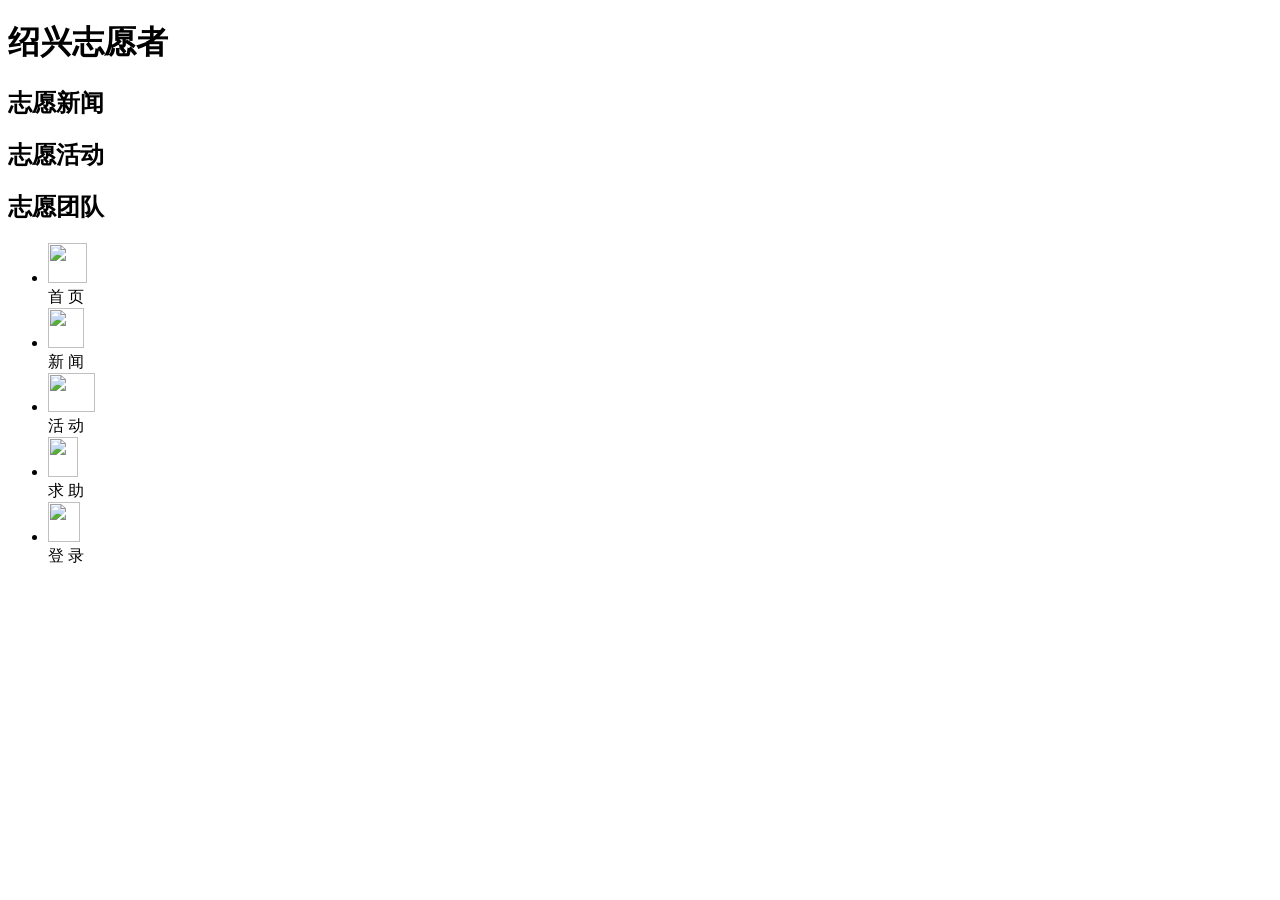
==== www/index.html @ e9a386f5 "首页志愿者团队列表修改" ====
<!doctype html>
<html lang="zh">
<head>
<meta charset="utf-8">
<meta name="format-detection" content="telephone=no">
<meta name="viewport" content="user-scalable=no, initial-scale=1, maximum-scale=1, minimum-scale=1, width=device-width, height=device-height, target-densitydpi=device-dpi">
<link rel="stylesheet" href="common/css/base.css" />
<link rel="stylesheet" href="css/index.css" />
<script src="phonegap.js"></script>
<script src="common/js/zepto.js"></script>
<script src="common/js/base.js"></script>
<script src="js/index.js"></script>
</head>
<body>
	<header id="fixed">
        <div></div><h1>绍兴志愿者</h1><div></div>
    </header>
	<section>
        <article>
            <h2>志愿新闻</h2>
		    <ul id="news_list"></ul>
        </article>
        <article>
            <h2>志愿活动</h2>
		    <ul id="activity_list"></ul>
        </article>
        <article>
            <h2>志愿团队</h2>
            <ul name="group_list">
                
            </ul>
        </article>
	</section>
    <nav>
        <ul>
            <li id="home"><img src="img/home.png" width="39" height="40"><br>首&nbsp;页</li>
            <li id="news"><img src="img/news.png" width="36" height="40"><br>新&nbsp;闻</li>
            <li id="activity"><img src="img/activity.png" width="47" height="39"><br>活&nbsp;动</li>
            <li id="help"><img src="img/help.png" width="30" height="40"><br>求&nbsp;助</li>
            <li id="login"><img src="img/login.png" width="32" height="40"><br>登&nbsp;录</li>
        </ul>
    </nav>
</body>
</html>
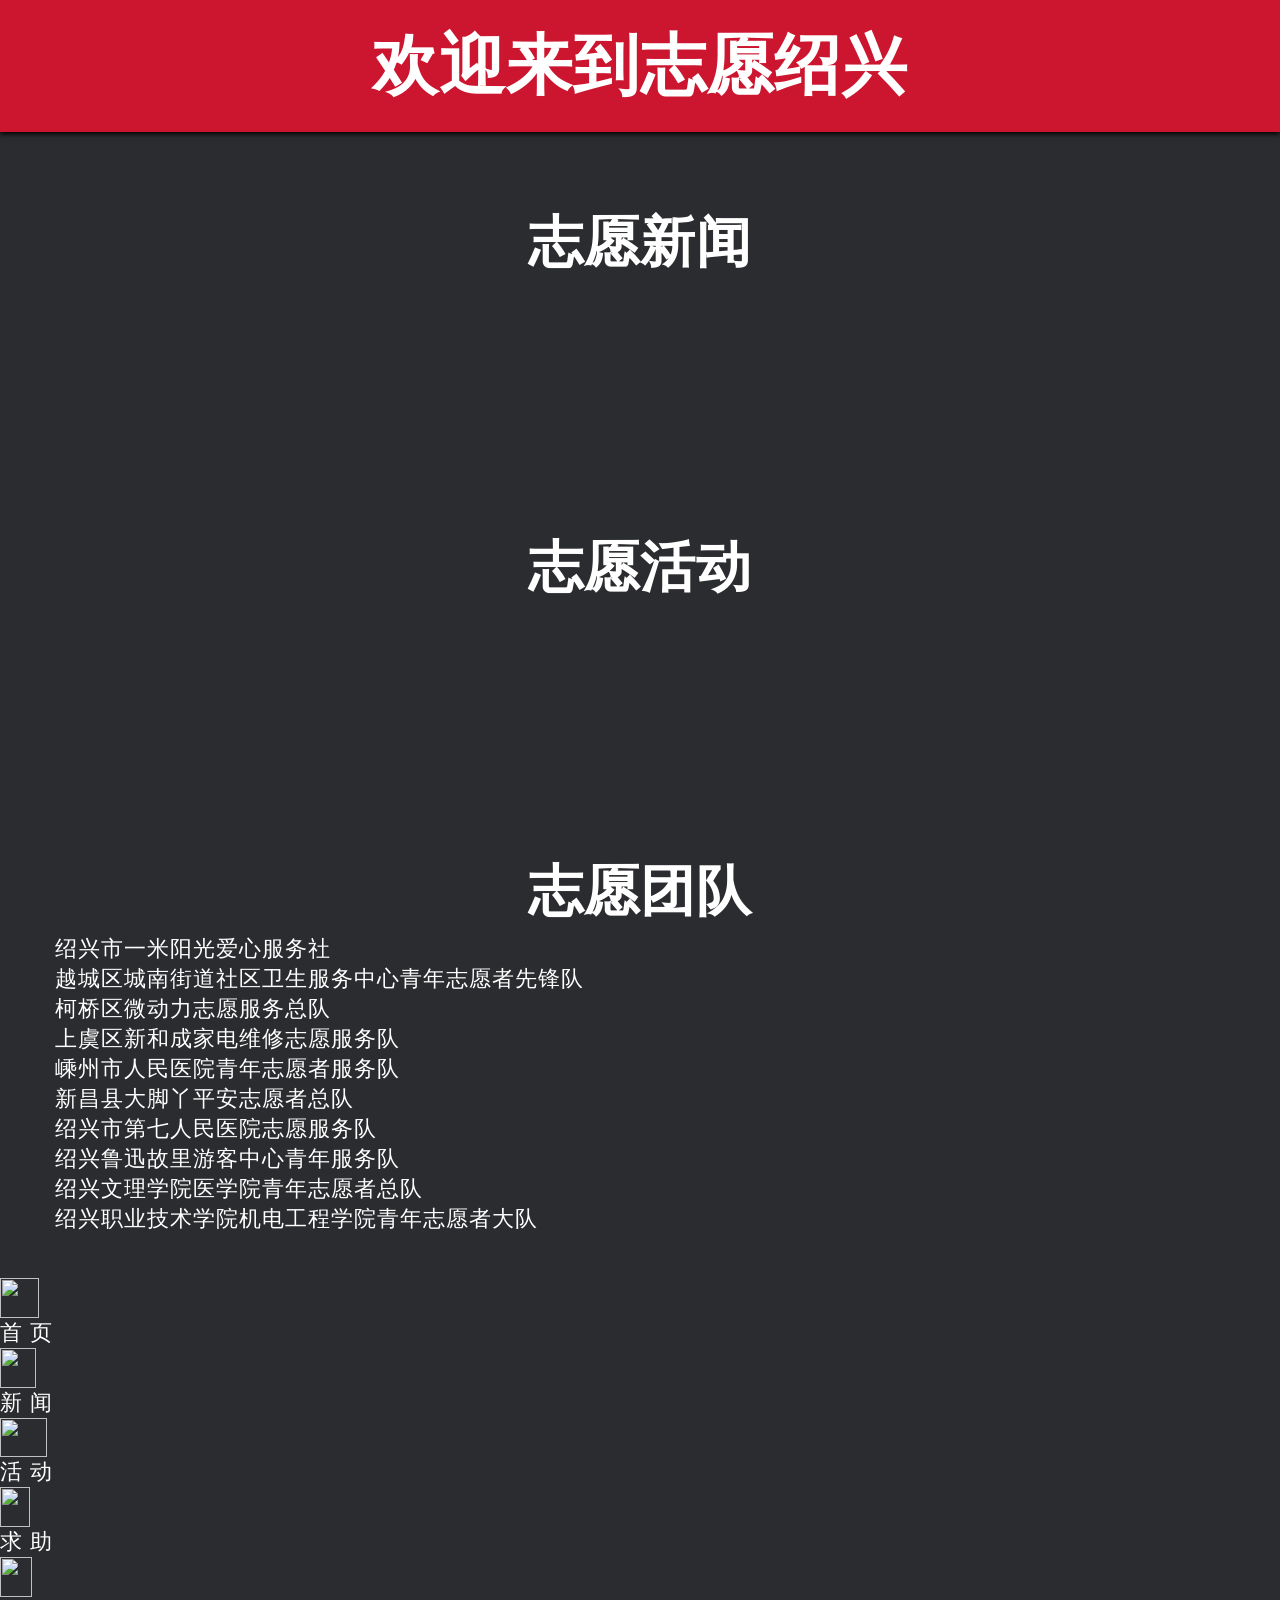
==== commit 291e47f3: "fix" ====
--- a/www/index.html
+++ b/www/index.html
@@ -1,44 +1,53 @@
-<!doctype html>
-<html lang="zh">
-<head>
-<meta charset="utf-8">
-<meta name="format-detection" content="telephone=no">
-<meta name="viewport" content="user-scalable=no, initial-scale=1, maximum-scale=1, minimum-scale=1, width=device-width, height=device-height, target-densitydpi=device-dpi">
-<link rel="stylesheet" href="common/css/base.css" />
-<link rel="stylesheet" href="css/index.css" />
-<script src="phonegap.js"></script>
-<script src="common/js/zepto.js"></script>
-<script src="common/js/base.js"></script>
-<script src="js/index.js"></script>
-</head>
-<body>
-	<header id="fixed">
-        <div></div><h1>绍兴志愿者</h1><div></div>
-    </header>
-	<section>
-        <article>
-            <h2>志愿新闻</h2>
-		    <ul id="news_list"></ul>
-        </article>
-        <article>
-            <h2>志愿活动</h2>
-		    <ul id="activity_list"></ul>
-        </article>
-        <article>
-            <h2>志愿团队</h2>
-            <ul name="group_list">
-                
-            </ul>
-        </article>
-	</section>
-    <nav>
-        <ul>
-            <li id="home"><img src="img/home.png" width="39" height="40"><br>首&nbsp;页</li>
-            <li id="news"><img src="img/news.png" width="36" height="40"><br>新&nbsp;闻</li>
-            <li id="activity"><img src="img/activity.png" width="47" height="39"><br>活&nbsp;动</li>
-            <li id="help"><img src="img/help.png" width="30" height="40"><br>求&nbsp;助</li>
-            <li id="login"><img src="img/login.png" width="32" height="40"><br>登&nbsp;录</li>
-        </ul>
-    </nav>
-</body>
+<!doctype html>
+<html lang="zh">
+<head>
+<meta charset="utf-8">
+<meta name="format-detection" content="telephone=no">
+<meta name="viewport" content="user-scalable=no, initial-scale=1, maximum-scale=1, minimum-scale=1, width=device-width, height=device-height, target-densitydpi=device-dpi">
+<link rel="stylesheet" href="common/css/base.css" />
+<link rel="stylesheet" href="css/index.css" />
+<script src="phonegap.js"></script>
+<script src="common/js/zepto.js"></script>
+<script src="common/js/base.js"></script>
+<script src="js/index.js"></script>
+</head>
+<body>
+	<header id="fixed">
+        <div></div><h1>欢迎来到志愿绍兴</h1><div></div>
+    </header>
+	<section>
+        <article>
+            <h2>志愿新闻</h2>
+		    <ul id="news_list"></ul>
+        </article>
+        <article>
+            <h2>志愿活动</h2>
+		    <ul id="activity_list"></ul>
+        </article>
+        <article>
+            <h2>志愿团队</h2>
+            <ul name="group_list">
+                <li>绍兴市一米阳光爱心服务社</li>
+                <li>越城区城南街道社区卫生服务中心青年志愿者先锋队</li>
+                <li>柯桥区微动力志愿服务总队</li>
+                <li>上虞区新和成家电维修志愿服务队</li>
+                <li>嵊州市人民医院青年志愿者服务队</li>
+                <li>新昌县大脚丫平安志愿者总队</li>
+                <li>绍兴市第七人民医院志愿服务队</li>
+                <li>绍兴鲁迅故里游客中心青年服务队</li>
+                <li>绍兴文理学院医学院青年志愿者总队</li>
+                <li>绍兴职业技术学院机电工程学院青年志愿者大队</li>
+            </ul>
+        </article>
+	</section>
+    <nav>
+        <ul>
+            <li id="home"><img src="img/home.png" width="39" height="40"><br>首&nbsp;页</li>
+            <li id="news"><img src="img/news.png" width="36" height="40"><br>新&nbsp;闻</li>
+            <li id="activity"><img src="img/activity.png" width="47" height="39"><br>活&nbsp;动</li>
+            <li id="help"><img src="img/help.png" width="30" height="40"><br>求&nbsp;助</li>
+            <li id="login"><img src="img/login.png" width="32" height="40"><br>登&nbsp;录</li>
+        </ul>
+    </nav>
+</body>
 </html>
--- a/www/common/css/base.css
+++ b/www/common/css/base.css
@@ -0,0 +1,159 @@
+* {
+	color: #fff;
+	padding: 0;
+	margin: 0;
+	box-sizing: border-box;
+	word-break: break-all;
+	letter-spacing: 1px;
+	font-size: 6px;
+}
+
+html,body {
+	width: 100%;
+	height: 100%;
+	background-color: #2b2c2f;
+}
+
+img {
+	display: inline-block;
+	vertical-align: top;
+	border: 0;
+}
+
+h1,h2 {
+	text-align: center;
+	line-height: 2em;
+	font-size: 3em;
+}
+
+h2 {
+	line-height: 1.5em;
+	font-size: 2.5em;
+}
+
+ul {
+	list-style: none;
+}
+
+textarea,input[type='text'],input[type='password'],select {
+	border: 0;
+	-webkit-border-radius: 0.2em;
+	width: 100%;
+	font-size: 2.2em;
+	background-color: #fff;
+	color: #1e1f21;
+	padding: 0.5em 0.7em;
+	margin: 0.3em 0;
+	resize: none;
+}
+
+label {
+	font-size: 2.4em;
+}
+
+button {
+	border: 0;
+	-webkit-border-radius: 0.2em;
+	font-size: 2.4em;
+	background-color: #505259;
+	color: #fff;
+	padding: 0.5em 1em;
+	-webkit-box-shadow: 0 5px 0 #202123;
+	margin: 0.3em 0;
+}
+
+button img {
+	vertical-align: middle;
+	margin-left: 0.7em;
+}
+
+button.main {
+	background-color: #cc162f;
+	-webkit-box-shadow: 0 5px 0 #450b0b;
+}
+
+header[id='fixed'] {
+	position: fixed;
+	top: 0;
+	background-color: #cc162f;
+	-webkit-box-shadow:0 2px 5px #000;
+	width: 100%;
+}
+
+header[id='fixed'] h1 {
+	display: inline-block;
+	width: 70%;
+}
+
+header[id='fixed'] div {
+	display: inline-block;
+	width: 15%;
+	font-size: 3.2em;
+	font-weight: bold;
+	text-align: center;
+}
+
+header[id='fixed'] div img {
+	vertical-align: middle;
+}
+
+article {
+	float: left;
+	padding: 9em 2.5em 2em 2.5em;
+	width: 100%;
+}
+
+article header {
+	display: inline-block;
+	padding-left: 1.5em;
+	width: 70%;
+}
+
+article header h2 {
+	text-align: left;
+	line-height: 1.2em;
+}
+
+article header button {
+	font-size: 2em;
+}
+
+article header div {
+	color: #ccc;
+	font-size: 2em;
+	line-height: 1.4em;
+	padding-top: 0.7em;
+}
+
+article header div output {
+	color: #ccc;
+	font-size: 1em;
+}
+
+section {
+	float: left;
+	border-top: #232427 solid 0.2em;
+	width: 100%;
+}
+
+.hide {
+	display: none;
+}
+
+@media screen and (min-width: 480px) {
+* {
+	font-size: 11px;
+}
+}
+
+@media screen and (min-width: 640px) {
+* {
+	font-size: 16px;
+}
+}
+
+@media screen and (min-width: 1080px) {
+* {
+	font-size: 22px;
+}
+}
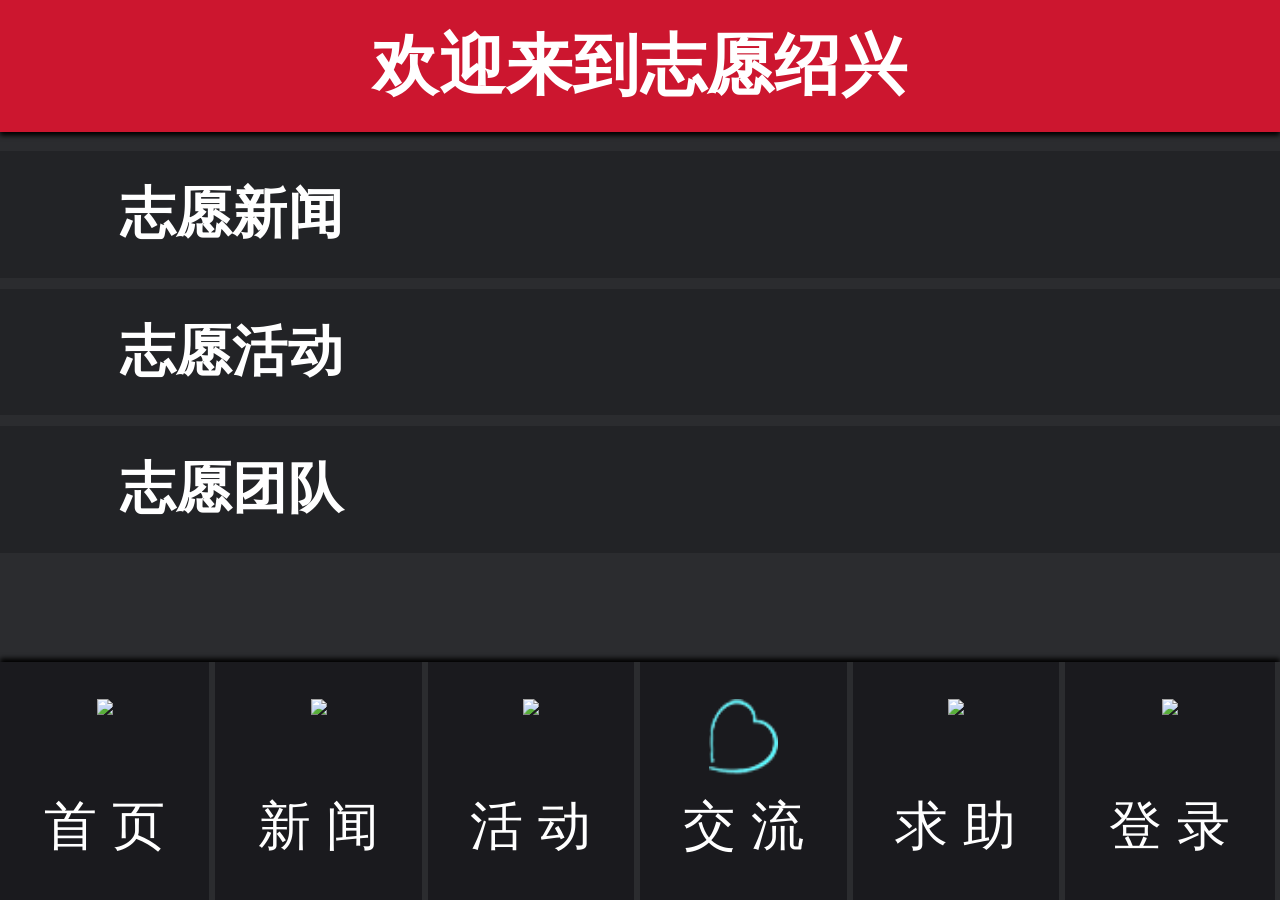
==== commit ddfeebd8: "change" ====
--- a/www/index.html
+++ b/www/index.html
@@ -1,53 +1,44 @@
-<!doctype html>
-<html lang="zh">
-<head>
-<meta charset="utf-8">
-<meta name="format-detection" content="telephone=no">
-<meta name="viewport" content="user-scalable=no, initial-scale=1, maximum-scale=1, minimum-scale=1, width=device-width, height=device-height, target-densitydpi=device-dpi">
-<link rel="stylesheet" href="common/css/base.css" />
-<link rel="stylesheet" href="css/index.css" />
-<script src="phonegap.js"></script>
-<script src="common/js/zepto.js"></script>
-<script src="common/js/base.js"></script>
-<script src="js/index.js"></script>
-</head>
-<body>
-	<header id="fixed">
-        <div></div><h1>欢迎来到志愿绍兴</h1><div></div>
-    </header>
-	<section>
-        <article>
-            <h2>志愿新闻</h2>
-		    <ul id="news_list"></ul>
-        </article>
-        <article>
-            <h2>志愿活动</h2>
-		    <ul id="activity_list"></ul>
-        </article>
-        <article>
-            <h2>志愿团队</h2>
-            <ul name="group_list">
-                <li>绍兴市一米阳光爱心服务社</li>
-                <li>越城区城南街道社区卫生服务中心青年志愿者先锋队</li>
-                <li>柯桥区微动力志愿服务总队</li>
-                <li>上虞区新和成家电维修志愿服务队</li>
-                <li>嵊州市人民医院青年志愿者服务队</li>
-                <li>新昌县大脚丫平安志愿者总队</li>
-                <li>绍兴市第七人民医院志愿服务队</li>
-                <li>绍兴鲁迅故里游客中心青年服务队</li>
-                <li>绍兴文理学院医学院青年志愿者总队</li>
-                <li>绍兴职业技术学院机电工程学院青年志愿者大队</li>
-            </ul>
-        </article>
-	</section>
-    <nav>
-        <ul>
-            <li id="home"><img src="img/home.png" width="39" height="40"><br>首&nbsp;页</li>
-            <li id="news"><img src="img/news.png" width="36" height="40"><br>新&nbsp;闻</li>
-            <li id="activity"><img src="img/activity.png" width="47" height="39"><br>活&nbsp;动</li>
-            <li id="help"><img src="img/help.png" width="30" height="40"><br>求&nbsp;助</li>
-            <li id="login"><img src="img/login.png" width="32" height="40"><br>登&nbsp;录</li>
-        </ul>
-    </nav>
-</body>
+<!doctype html>
+<html lang="zh">
+<head>
+<meta charset="utf-8">
+<meta name="format-detection" content="telephone=no">
+<meta name="viewport" content="user-scalable=no, initial-scale=1, maximum-scale=1, minimum-scale=1, width=device-width, height=device-height, target-densitydpi=device-dpi">
+<link rel="stylesheet" href="common/css/base.css" />
+<link rel="stylesheet" href="css/index.css" />
+<script src="cordova.js"></script>
+<script src="common/js/zepto.js"></script>
+<script src="common/js/base.js"></script>
+<script src="js/index.js"></script>
+</head>
+<body>
+	<header id="fixed">
+        <div></div><h1>欢迎来到志愿绍兴</h1>
+    </header>
+	<section>
+        <article>
+            <h2 id="news_title">志愿新闻</h2>
+		    <ul id="news_list"></ul>
+        </article>
+        <article>
+            <h2 id="activity_title">志愿活动</h2>
+		    <ul id="activity_list"></ul>
+        </article>
+        <article>
+            <h2>志愿团队</h2>
+            <ul name="group_list">
+            </ul>
+        </article>
+	</section>
+    <nav>
+        <ul>
+            <li id="home"><img src="img/home.png"><br>首&nbsp;页</li>
+            <li id="news"><img src="img/news.png"><br>新&nbsp;闻</li>
+            <li id="activity"><img src="img/activity.png"><br>活&nbsp;动</li>
+            <li id="imgnew"><img src="img/imgnew.png"><br>交&nbsp;流</li>
+            <li id="help"><img src="img/help.png"><br>求&nbsp;助</li>
+            <li id="login"><img src="img/login.png"><br>登&nbsp;录</li>
+        </ul>
+    </nav>
+</body>
 </html>
--- a/www/common/css/base.css
+++ b/www/common/css/base.css
@@ -1,159 +1,160 @@
-* {
-	color: #fff;
-	padding: 0;
-	margin: 0;
-	box-sizing: border-box;
-	word-break: break-all;
-	letter-spacing: 1px;
-	font-size: 6px;
-}
-
-html,body {
-	width: 100%;
-	height: 100%;
-	background-color: #2b2c2f;
-}
-
-img {
-	display: inline-block;
-	vertical-align: top;
-	border: 0;
-}
-
-h1,h2 {
-	text-align: center;
-	line-height: 2em;
-	font-size: 3em;
-}
-
-h2 {
-	line-height: 1.5em;
-	font-size: 2.5em;
-}
-
-ul {
-	list-style: none;
-}
-
-textarea,input[type='text'],input[type='password'],select {
-	border: 0;
-	-webkit-border-radius: 0.2em;
-	width: 100%;
-	font-size: 2.2em;
-	background-color: #fff;
-	color: #1e1f21;
-	padding: 0.5em 0.7em;
-	margin: 0.3em 0;
-	resize: none;
-}
-
-label {
-	font-size: 2.4em;
-}
-
-button {
-	border: 0;
-	-webkit-border-radius: 0.2em;
-	font-size: 2.4em;
-	background-color: #505259;
-	color: #fff;
-	padding: 0.5em 1em;
-	-webkit-box-shadow: 0 5px 0 #202123;
-	margin: 0.3em 0;
-}
-
-button img {
-	vertical-align: middle;
-	margin-left: 0.7em;
-}
-
-button.main {
-	background-color: #cc162f;
-	-webkit-box-shadow: 0 5px 0 #450b0b;
-}
-
-header[id='fixed'] {
-	position: fixed;
-	top: 0;
-	background-color: #cc162f;
-	-webkit-box-shadow:0 2px 5px #000;
-	width: 100%;
-}
-
-header[id='fixed'] h1 {
-	display: inline-block;
-	width: 70%;
-}
-
-header[id='fixed'] div {
-	display: inline-block;
-	width: 15%;
-	font-size: 3.2em;
-	font-weight: bold;
-	text-align: center;
-}
-
-header[id='fixed'] div img {
-	vertical-align: middle;
-}
-
-article {
-	float: left;
-	padding: 9em 2.5em 2em 2.5em;
-	width: 100%;
-}
-
-article header {
-	display: inline-block;
-	padding-left: 1.5em;
-	width: 70%;
-}
-
-article header h2 {
-	text-align: left;
-	line-height: 1.2em;
-}
-
-article header button {
-	font-size: 2em;
-}
-
-article header div {
-	color: #ccc;
-	font-size: 2em;
-	line-height: 1.4em;
-	padding-top: 0.7em;
-}
-
-article header div output {
-	color: #ccc;
-	font-size: 1em;
-}
-
-section {
-	float: left;
-	border-top: #232427 solid 0.2em;
-	width: 100%;
-}
-
-.hide {
-	display: none;
-}
-
-@media screen and (min-width: 480px) {
-* {
-	font-size: 11px;
-}
-}
-
-@media screen and (min-width: 640px) {
-* {
-	font-size: 16px;
-}
-}
-
-@media screen and (min-width: 1080px) {
-* {
-	font-size: 22px;
-}
+* {
+	color: #fff;
+	padding: 0;
+	margin: 0;
+	box-sizing: border-box;
+	word-break: break-all;
+	letter-spacing: 1px;
+	font-size: 6px;
+}
+
+html,body {
+	width: 100%;
+	height: 100%;
+	background-color: #2b2c2f;
+}
+
+img {
+	display: inline-block;
+	vertical-align: top;
+	border: 0;
+}
+
+h1,h2 {
+	text-align: center;
+	line-height: 2em;
+	font-size: 3em;
+}
+
+h2 {
+	line-height: 1.5em;
+	font-size: 2.5em;
+}
+
+ul {
+	list-style: none;
+}
+
+textarea,input[type='text'],input[type='password'],select,input[type='date'],input[type='number'] {
+	border: 0;
+	-webkit-border-radius: 0.2em;
+	width: 100%;
+	font-size: 2.2em;
+	background-color: #fff;
+	color: #1e1f21;
+	padding: 0.5em 0.7em;
+	margin: 0.3em 0;
+	resize: none;
+}
+
+label {
+	font-size: 2.4em;
+}
+
+button {
+	border: 0;
+	-webkit-border-radius: 0.2em;
+	font-size: 2.4em;
+	background-color: #505259;
+	color: #fff;
+	padding: 0.5em 1em;
+	-webkit-box-shadow: 0 0.2em 0 #202123;
+	margin: 0.3em 0;
+}
+
+button img {
+	vertical-align: middle;
+	margin-left: 0.7em;
+	height: 2.1em;
+}
+
+button.main {
+	background-color: #cc162f;
+	-webkit-box-shadow: 0 0.2em 0 #450b0b;
+}
+
+header[id='fixed'] {
+	position: fixed;
+	top: 0;
+	background-color: #cc162f;
+	-webkit-box-shadow: 0 0.2em 5px #000;
+	width: 100%;
+}
+
+header[id='fixed'] h1 {
+	display: inline-block;
+	width: 70%;
+}
+
+header[id='fixed'] div {
+	display: inline-block;
+	width: 15%;
+	font-size: 3.2em;
+	font-weight: bold;
+	text-align: center;
+}
+
+header[id='fixed'] div img {
+	vertical-align: middle;
+}
+
+article {
+	float: left;
+	padding: 9em 2.5em 2em 2.5em;
+	width: 100%;
+}
+
+article header {
+	display: inline-block;
+	padding-left: 1.5em;
+	width: 70%;
+}
+
+article header h2 {
+	text-align: left;
+	line-height: 1.2em;
+}
+
+article header button {
+	font-size: 2em;
+}
+
+article header div {
+	color: #ccc;
+	font-size: 2em;
+	line-height: 1.4em;
+	padding-top: 0.7em;
+}
+
+article header div output {
+	color: #ccc;
+	font-size: 1em;
+}
+
+section {
+	float: left;
+	border-top: #232427 solid 0.2em;
+	width: 100%;
+}
+
+.hide {
+	display: none;
+}
+
+@media screen and (min-width: 480px) {
+* {
+	font-size: 11px;
+}
+}
+
+@media screen and (min-width: 640px) {
+* {
+	font-size: 16px;
+}
+}
+
+@media screen and (min-width: 1080px) {
+* {
+	font-size: 22px;
+}
 }
--- a/www/css/index.css
+++ b/www/css/index.css
@@ -0,0 +1,87 @@
+section {
+    padding: 6.7em 0 11em 0;
+}
+
+section article {
+    margin-bottom: 0.5em;
+    padding: 1em 1.2em;
+    background-color: #222326;
+}
+
+section article h2 {
+    padding-left: 1.7em;
+    text-align: left;
+	width: 100%;
+	background: url(../img/ht.png) no-repeat;
+	background-position: 0 0.3em;
+	background-size: 1.2em;
+}
+
+section article ul li {
+	padding: 0.7em 1em;
+}
+
+section article ul li span,section article ul li nobr {
+    display: inline-block;
+    font-size: 2em;
+    height: 1em;
+    line-height: 1em;
+	text-overflow: ellipsis;
+	overflow: hidden;
+}
+
+section article ul[id] li nobr {
+    width: 68%;
+}
+
+section article ul[id] li span {
+    width: 32%;
+    font-size: 1.8em;
+    text-align: right;
+    color: #ccc;
+}
+
+section article ul[name] li {
+	padding: 0;
+	margin: 0.5em 1.5em;
+	float: left;
+	width: 36%;
+	height: 2.3em;
+	overflow: hidden;
+	font-size: 2em;
+	text-align: center;
+	background: url(../img/hht.png) no-repeat;
+	background-position: center center;
+	background-size: 4em;
+}
+
+nav {
+	position: fixed;
+	bottom: 0;
+	width: 100%;
+	-webkit-box-shadow: 0 -0.2em 5px #000;
+}
+
+nav ul li {
+	float: left;
+	background-color: #1a1a1e;
+	width: 16.6%;
+	font-size: 2.4em;
+	text-align: center;
+	padding: 0.7em 0;
+    border-left: #2b2c2f solid 0.06em;
+    border-right: #2b2c2f solid 0.06em;
+}
+
+nav ul li:first-child {
+	border-left: 0;
+}
+
+nav ul li:last-child {
+	border-right: 0;
+}
+
+nav ul li img {
+    height: 3.5em;
+    margin-bottom: 0.7em;
+}
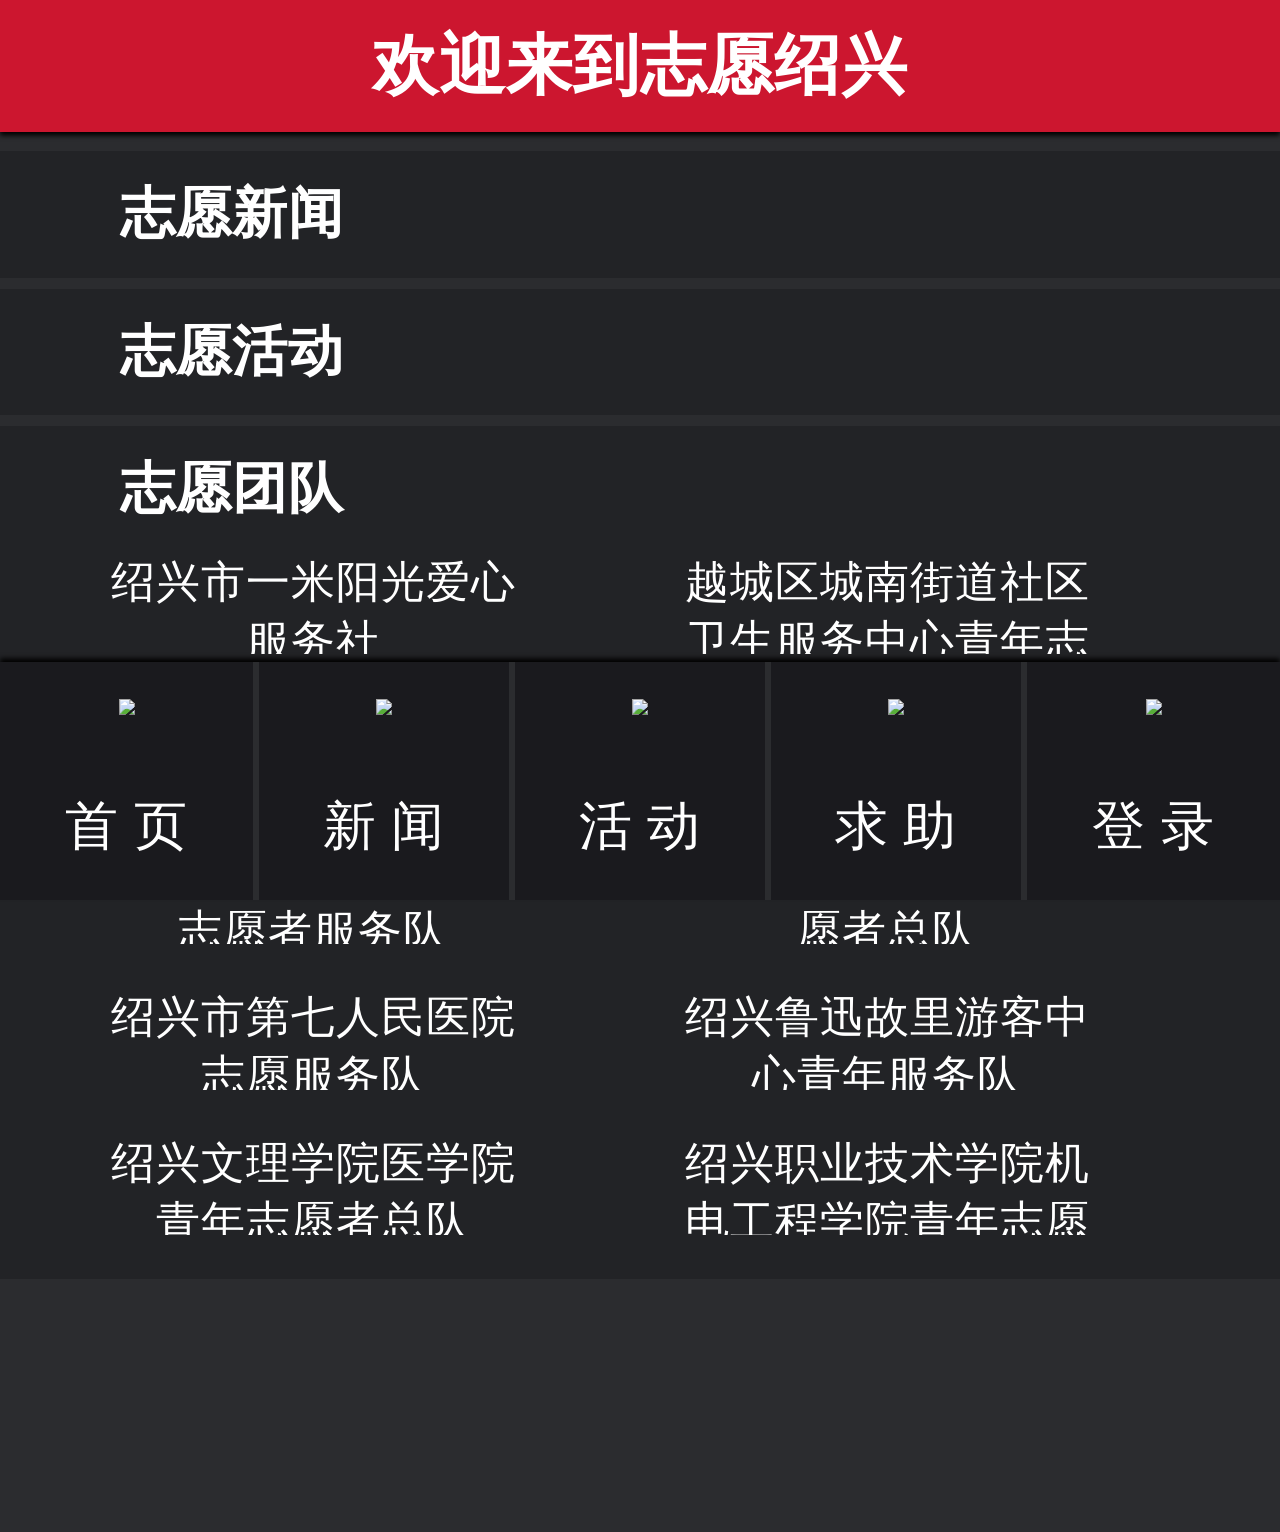
==== commit 62e56f43: "毕业答辩用" ====
--- a/www/index.html
+++ b/www/index.html
@@ -1,44 +1,53 @@
-<!doctype html>
-<html lang="zh">
-<head>
-<meta charset="utf-8">
-<meta name="format-detection" content="telephone=no">
-<meta name="viewport" content="user-scalable=no, initial-scale=1, maximum-scale=1, minimum-scale=1, width=device-width, height=device-height, target-densitydpi=device-dpi">
-<link rel="stylesheet" href="common/css/base.css" />
-<link rel="stylesheet" href="css/index.css" />
-<script src="cordova.js"></script>
-<script src="common/js/zepto.js"></script>
-<script src="common/js/base.js"></script>
-<script src="js/index.js"></script>
-</head>
-<body>
-	<header id="fixed">
-        <div></div><h1>欢迎来到志愿绍兴</h1>
-    </header>
-	<section>
-        <article>
-            <h2 id="news_title">志愿新闻</h2>
-		    <ul id="news_list"></ul>
-        </article>
-        <article>
-            <h2 id="activity_title">志愿活动</h2>
-		    <ul id="activity_list"></ul>
-        </article>
-        <article>
-            <h2>志愿团队</h2>
-            <ul name="group_list">
-            </ul>
-        </article>
-	</section>
-    <nav>
-        <ul>
-            <li id="home"><img src="img/home.png"><br>首&nbsp;页</li>
-            <li id="news"><img src="img/news.png"><br>新&nbsp;闻</li>
-            <li id="activity"><img src="img/activity.png"><br>活&nbsp;动</li>
-            <li id="imgnew"><img src="img/imgnew.png"><br>交&nbsp;流</li>
-            <li id="help"><img src="img/help.png"><br>求&nbsp;助</li>
-            <li id="login"><img src="img/login.png"><br>登&nbsp;录</li>
-        </ul>
-    </nav>
-</body>
+<!doctype html>
+<html lang="zh">
+<head>
+<meta charset="utf-8">
+<meta name="format-detection" content="telephone=no">
+<meta name="viewport" content="user-scalable=no, initial-scale=1, maximum-scale=1, minimum-scale=1, width=device-width, height=device-height, target-densitydpi=device-dpi">
+<link rel="stylesheet" href="common/css/base.css" />
+<link rel="stylesheet" href="css/index.css" />
+<script src="cordova.js"></script>
+<script src="common/js/zepto.js"></script>
+<script src="common/js/base.js"></script>
+<script src="js/index.js"></script>
+</head>
+<body>
+	<header id="fixed">
+        <div></div><h1>欢迎来到志愿绍兴</h1><div></div>
+    </header>
+	<section>
+        <article>
+            <h2 id="news_title">志愿新闻</h2>
+		    <ul id="news_list"></ul>
+        </article>
+        <article>
+            <h2 id="activity_title">志愿活动</h2>
+		    <ul id="activity_list"></ul>
+        </article>
+        <article>
+            <h2>志愿团队</h2>
+            <ul name="group_list">
+                <li>绍兴市一米阳光爱心服务社</li>
+                <li>越城区城南街道社区卫生服务中心青年志愿者先锋队</li>
+                <li>柯桥区微动力志愿服务总队</li>
+                <li>上虞区新和成家电维修志愿服务队</li>
+                <li>嵊州市人民医院青年志愿者服务队</li>
+                <li>新昌县大脚丫平安志愿者总队</li>
+                <li>绍兴市第七人民医院志愿服务队</li>
+                <li>绍兴鲁迅故里游客中心青年服务队</li>
+                <li>绍兴文理学院医学院青年志愿者总队</li>
+                <li>绍兴职业技术学院机电工程学院青年志愿者大队</li>
+            </ul>
+        </article>
+	</section>
+    <nav>
+        <ul>
+            <li id="home"><img src="img/home.png"><br>首&nbsp;页</li>
+            <li id="news"><img src="img/news.png"><br>新&nbsp;闻</li>
+            <li id="activity"><img src="img/activity.png"><br>活&nbsp;动</li>
+            <li id="help"><img src="img/help.png"><br>求&nbsp;助</li>
+            <li id="login"><img src="img/login.png"><br>登&nbsp;录</li>
+        </ul>
+    </nav>
+</body>
 </html>
--- a/www/common/css/base.css
+++ b/www/common/css/base.css
@@ -1,160 +1,160 @@
-* {
-	color: #fff;
-	padding: 0;
-	margin: 0;
-	box-sizing: border-box;
-	word-break: break-all;
-	letter-spacing: 1px;
-	font-size: 6px;
-}
-
-html,body {
-	width: 100%;
-	height: 100%;
-	background-color: #2b2c2f;
-}
-
-img {
-	display: inline-block;
-	vertical-align: top;
-	border: 0;
-}
-
-h1,h2 {
-	text-align: center;
-	line-height: 2em;
-	font-size: 3em;
-}
-
-h2 {
-	line-height: 1.5em;
-	font-size: 2.5em;
-}
-
-ul {
-	list-style: none;
-}
-
-textarea,input[type='text'],input[type='password'],select,input[type='date'],input[type='number'] {
-	border: 0;
-	-webkit-border-radius: 0.2em;
-	width: 100%;
-	font-size: 2.2em;
-	background-color: #fff;
-	color: #1e1f21;
-	padding: 0.5em 0.7em;
-	margin: 0.3em 0;
-	resize: none;
-}
-
-label {
-	font-size: 2.4em;
-}
-
-button {
-	border: 0;
-	-webkit-border-radius: 0.2em;
-	font-size: 2.4em;
-	background-color: #505259;
-	color: #fff;
-	padding: 0.5em 1em;
-	-webkit-box-shadow: 0 0.2em 0 #202123;
-	margin: 0.3em 0;
-}
-
-button img {
-	vertical-align: middle;
-	margin-left: 0.7em;
-	height: 2.1em;
-}
-
-button.main {
-	background-color: #cc162f;
-	-webkit-box-shadow: 0 0.2em 0 #450b0b;
-}
-
-header[id='fixed'] {
-	position: fixed;
-	top: 0;
-	background-color: #cc162f;
-	-webkit-box-shadow: 0 0.2em 5px #000;
-	width: 100%;
-}
-
-header[id='fixed'] h1 {
-	display: inline-block;
-	width: 70%;
-}
-
-header[id='fixed'] div {
-	display: inline-block;
-	width: 15%;
-	font-size: 3.2em;
-	font-weight: bold;
-	text-align: center;
-}
-
-header[id='fixed'] div img {
-	vertical-align: middle;
-}
-
-article {
-	float: left;
-	padding: 9em 2.5em 2em 2.5em;
-	width: 100%;
-}
-
-article header {
-	display: inline-block;
-	padding-left: 1.5em;
-	width: 70%;
-}
-
-article header h2 {
-	text-align: left;
-	line-height: 1.2em;
-}
-
-article header button {
-	font-size: 2em;
-}
-
-article header div {
-	color: #ccc;
-	font-size: 2em;
-	line-height: 1.4em;
-	padding-top: 0.7em;
-}
-
-article header div output {
-	color: #ccc;
-	font-size: 1em;
-}
-
-section {
-	float: left;
-	border-top: #232427 solid 0.2em;
-	width: 100%;
-}
-
-.hide {
-	display: none;
-}
-
-@media screen and (min-width: 480px) {
-* {
-	font-size: 11px;
-}
-}
-
-@media screen and (min-width: 640px) {
-* {
-	font-size: 16px;
-}
-}
-
-@media screen and (min-width: 1080px) {
-* {
-	font-size: 22px;
-}
+* {
+	color: #fff;
+	padding: 0;
+	margin: 0;
+	box-sizing: border-box;
+	word-break: break-all;
+	letter-spacing: 1px;
+	font-size: 6px;
+}
+
+html,body {
+	width: 100%;
+	height: 100%;
+	background-color: #2b2c2f;
+}
+
+img {
+	display: inline-block;
+	vertical-align: top;
+	border: 0;
+}
+
+h1,h2 {
+	text-align: center;
+	line-height: 2em;
+	font-size: 3em;
+}
+
+h2 {
+	line-height: 1.5em;
+	font-size: 2.5em;
+}
+
+ul {
+	list-style: none;
+}
+
+textarea,input[type='text'],input[type='password'],select {
+	border: 0;
+	-webkit-border-radius: 0.2em;
+	width: 100%;
+	font-size: 2.2em;
+	background-color: #fff;
+	color: #1e1f21;
+	padding: 0.5em 0.7em;
+	margin: 0.3em 0;
+	resize: none;
+}
+
+label {
+	font-size: 2.4em;
+}
+
+button {
+	border: 0;
+	-webkit-border-radius: 0.2em;
+	font-size: 2.4em;
+	background-color: #505259;
+	color: #fff;
+	padding: 0.5em 1em;
+	-webkit-box-shadow: 0 0.2em 0 #202123;
+	margin: 0.3em 0;
+}
+
+button img {
+	vertical-align: middle;
+	margin-left: 0.7em;
+	height: 2.1em;
+}
+
+button.main {
+	background-color: #cc162f;
+	-webkit-box-shadow: 0 0.2em 0 #450b0b;
+}
+
+header[id='fixed'] {
+	position: fixed;
+	top: 0;
+	background-color: #cc162f;
+	-webkit-box-shadow: 0 0.2em 5px #000;
+	width: 100%;
+}
+
+header[id='fixed'] h1 {
+	display: inline-block;
+	width: 70%;
+}
+
+header[id='fixed'] div {
+	display: inline-block;
+	width: 15%;
+	font-size: 3.2em;
+	font-weight: bold;
+	text-align: center;
+}
+
+header[id='fixed'] div img {
+	vertical-align: middle;
+}
+
+article {
+	float: left;
+	padding: 9em 2.5em 2em 2.5em;
+	width: 100%;
+}
+
+article header {
+	display: inline-block;
+	padding-left: 1.5em;
+	width: 70%;
+}
+
+article header h2 {
+	text-align: left;
+	line-height: 1.2em;
+}
+
+article header button {
+	font-size: 2em;
+}
+
+article header div {
+	color: #ccc;
+	font-size: 2em;
+	line-height: 1.4em;
+	padding-top: 0.7em;
+}
+
+article header div output {
+	color: #ccc;
+	font-size: 1em;
+}
+
+section {
+	float: left;
+	border-top: #232427 solid 0.2em;
+	width: 100%;
+}
+
+.hide {
+	display: none;
+}
+
+@media screen and (min-width: 480px) {
+* {
+	font-size: 11px;
+}
+}
+
+@media screen and (min-width: 640px) {
+* {
+	font-size: 16px;
+}
+}
+
+@media screen and (min-width: 1080px) {
+* {
+	font-size: 22px;
+}
 }
--- a/www/css/index.css
+++ b/www/css/index.css
@@ -1,87 +1,87 @@
-section {
-    padding: 6.7em 0 11em 0;
-}
-
-section article {
-    margin-bottom: 0.5em;
-    padding: 1em 1.2em;
-    background-color: #222326;
-}
-
-section article h2 {
-    padding-left: 1.7em;
-    text-align: left;
-	width: 100%;
-	background: url(../img/ht.png) no-repeat;
-	background-position: 0 0.3em;
-	background-size: 1.2em;
-}
-
-section article ul li {
-	padding: 0.7em 1em;
-}
-
-section article ul li span,section article ul li nobr {
-    display: inline-block;
-    font-size: 2em;
-    height: 1em;
-    line-height: 1em;
-	text-overflow: ellipsis;
-	overflow: hidden;
-}
-
-section article ul[id] li nobr {
-    width: 68%;
-}
-
-section article ul[id] li span {
-    width: 32%;
-    font-size: 1.8em;
-    text-align: right;
-    color: #ccc;
-}
-
-section article ul[name] li {
-	padding: 0;
-	margin: 0.5em 1.5em;
-	float: left;
-	width: 36%;
-	height: 2.3em;
-	overflow: hidden;
-	font-size: 2em;
-	text-align: center;
-	background: url(../img/hht.png) no-repeat;
-	background-position: center center;
-	background-size: 4em;
-}
-
-nav {
-	position: fixed;
-	bottom: 0;
-	width: 100%;
-	-webkit-box-shadow: 0 -0.2em 5px #000;
-}
-
-nav ul li {
-	float: left;
-	background-color: #1a1a1e;
-	width: 16.6%;
-	font-size: 2.4em;
-	text-align: center;
-	padding: 0.7em 0;
-    border-left: #2b2c2f solid 0.06em;
-    border-right: #2b2c2f solid 0.06em;
-}
-
-nav ul li:first-child {
-	border-left: 0;
-}
-
-nav ul li:last-child {
-	border-right: 0;
-}
-
-nav ul li img {
-    height: 3.5em;
-    margin-bottom: 0.7em;
+section {
+    padding: 6.7em 0 11em 0;
+}
+
+section article {
+    margin-bottom: 0.5em;
+    padding: 1em 1.2em;
+    background-color: #222326;
+}
+
+section article h2 {
+    padding-left: 1.7em;
+    text-align: left;
+	width: 100%;
+	background: url(../img/ht.png) no-repeat;
+	background-position: 0 0.3em;
+	background-size: 1.2em;
+}
+
+section article ul li {
+	padding: 0.7em 1em;
+}
+
+section article ul li span,section article ul li nobr {
+    display: inline-block;
+    font-size: 2em;
+    height: 1em;
+    line-height: 1em;
+	text-overflow: ellipsis;
+	overflow: hidden;
+}
+
+section article ul[id] li nobr {
+    width: 68%;
+}
+
+section article ul[id] li span {
+    width: 32%;
+    font-size: 1.8em;
+    text-align: right;
+    color: #ccc;
+}
+
+section article ul[name] li {
+	padding: 0;
+	margin: 0.5em 1.5em;
+	float: left;
+	width: 36%;
+	height: 2.3em;
+	overflow: hidden;
+	font-size: 2em;
+	text-align: center;
+	background: url(../img/hht.png) no-repeat;
+	background-position: center center;
+	background-size: 4em;
+}
+
+nav {
+	position: fixed;
+	bottom: 0;
+	width: 100%;
+	-webkit-box-shadow: 0 -0.2em 5px #000;
+}
+
+nav ul li {
+	float: left;
+	background-color: #1a1a1e;
+	width: 20%;
+	font-size: 2.4em;
+	text-align: center;
+	padding: 0.7em 0;
+    border-left: #2b2c2f solid 0.06em;
+    border-right: #2b2c2f solid 0.06em;
+}
+
+nav ul li:first-child {
+	border-left: 0;
+}
+
+nav ul li:last-child {
+	border-right: 0;
+}
+
+nav ul li img {
+    height: 3.5em;
+    margin-bottom: 0.7em;
 }
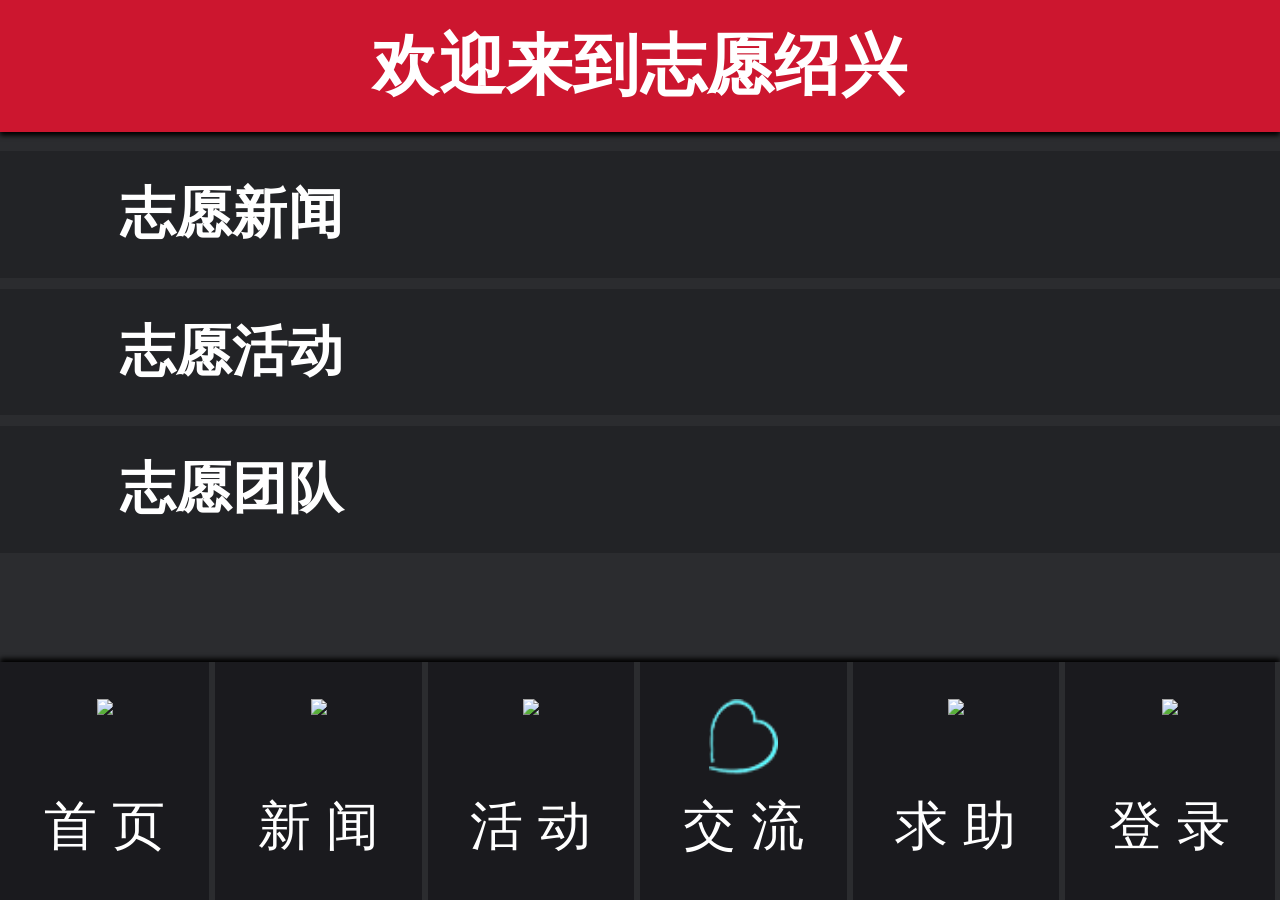
==== commit 0b3cf139: "毕业答辩用" ====
--- a/www/index.html
+++ b/www/index.html
@@ -1,53 +1,44 @@
-<!doctype html>
-<html lang="zh">
-<head>
-<meta charset="utf-8">
-<meta name="format-detection" content="telephone=no">
-<meta name="viewport" content="user-scalable=no, initial-scale=1, maximum-scale=1, minimum-scale=1, width=device-width, height=device-height, target-densitydpi=device-dpi">
-<link rel="stylesheet" href="common/css/base.css" />
-<link rel="stylesheet" href="css/index.css" />
-<script src="cordova.js"></script>
-<script src="common/js/zepto.js"></script>
-<script src="common/js/base.js"></script>
-<script src="js/index.js"></script>
-</head>
-<body>
-	<header id="fixed">
-        <div></div><h1>欢迎来到志愿绍兴</h1><div></div>
-    </header>
-	<section>
-        <article>
-            <h2 id="news_title">志愿新闻</h2>
-		    <ul id="news_list"></ul>
-        </article>
-        <article>
-            <h2 id="activity_title">志愿活动</h2>
-		    <ul id="activity_list"></ul>
-        </article>
-        <article>
-            <h2>志愿团队</h2>
-            <ul name="group_list">
-                <li>绍兴市一米阳光爱心服务社</li>
-                <li>越城区城南街道社区卫生服务中心青年志愿者先锋队</li>
-                <li>柯桥区微动力志愿服务总队</li>
-                <li>上虞区新和成家电维修志愿服务队</li>
-                <li>嵊州市人民医院青年志愿者服务队</li>
-                <li>新昌县大脚丫平安志愿者总队</li>
-                <li>绍兴市第七人民医院志愿服务队</li>
-                <li>绍兴鲁迅故里游客中心青年服务队</li>
-                <li>绍兴文理学院医学院青年志愿者总队</li>
-                <li>绍兴职业技术学院机电工程学院青年志愿者大队</li>
-            </ul>
-        </article>
-	</section>
-    <nav>
-        <ul>
-            <li id="home"><img src="img/home.png"><br>首&nbsp;页</li>
-            <li id="news"><img src="img/news.png"><br>新&nbsp;闻</li>
-            <li id="activity"><img src="img/activity.png"><br>活&nbsp;动</li>
-            <li id="help"><img src="img/help.png"><br>求&nbsp;助</li>
-            <li id="login"><img src="img/login.png"><br>登&nbsp;录</li>
-        </ul>
-    </nav>
-</body>
+<!doctype html>
+<html lang="zh">
+<head>
+<meta charset="utf-8">
+<meta name="format-detection" content="telephone=no">
+<meta name="viewport" content="user-scalable=no, initial-scale=1, maximum-scale=1, minimum-scale=1, width=device-width, height=device-height, target-densitydpi=device-dpi">
+<link rel="stylesheet" href="common/css/base.css" />
+<link rel="stylesheet" href="css/index.css" />
+<script src="cordova.js"></script>
+<script src="common/js/zepto.js"></script>
+<script src="common/js/base.js"></script>
+<script src="js/index.js"></script>
+</head>
+<body>
+	<header id="fixed">
+        <div></div><h1>欢迎来到志愿绍兴</h1>
+    </header>
+	<section>
+        <article>
+            <h2 id="news_title">志愿新闻</h2>
+		    <ul id="news_list"></ul>
+        </article>
+        <article>
+            <h2 id="activity_title">志愿活动</h2>
+		    <ul id="activity_list"></ul>
+        </article>
+        <article>
+            <h2>志愿团队</h2>
+            <ul name="group_list">
+            </ul>
+        </article>
+	</section>
+    <nav>
+        <ul>
+            <li id="home"><img src="img/home.png"><br>首&nbsp;页</li>
+            <li id="news"><img src="img/news.png"><br>新&nbsp;闻</li>
+            <li id="activity"><img src="img/activity.png"><br>活&nbsp;动</li>
+            <li id="imgnew"><img src="img/imgnew.png"><br>交&nbsp;流</li>
+            <li id="help"><img src="img/help.png"><br>求&nbsp;助</li>
+            <li id="login"><img src="img/login.png"><br>登&nbsp;录</li>
+        </ul>
+    </nav>
+</body>
 </html>
--- a/www/common/css/base.css
+++ b/www/common/css/base.css
@@ -1,160 +1,160 @@
-* {
-	color: #fff;
-	padding: 0;
-	margin: 0;
-	box-sizing: border-box;
-	word-break: break-all;
-	letter-spacing: 1px;
-	font-size: 6px;
-}
-
-html,body {
-	width: 100%;
-	height: 100%;
-	background-color: #2b2c2f;
-}
-
-img {
-	display: inline-block;
-	vertical-align: top;
-	border: 0;
-}
-
-h1,h2 {
-	text-align: center;
-	line-height: 2em;
-	font-size: 3em;
-}
-
-h2 {
-	line-height: 1.5em;
-	font-size: 2.5em;
-}
-
-ul {
-	list-style: none;
-}
-
-textarea,input[type='text'],input[type='password'],select {
-	border: 0;
-	-webkit-border-radius: 0.2em;
-	width: 100%;
-	font-size: 2.2em;
-	background-color: #fff;
-	color: #1e1f21;
-	padding: 0.5em 0.7em;
-	margin: 0.3em 0;
-	resize: none;
-}
-
-label {
-	font-size: 2.4em;
-}
-
-button {
-	border: 0;
-	-webkit-border-radius: 0.2em;
-	font-size: 2.4em;
-	background-color: #505259;
-	color: #fff;
-	padding: 0.5em 1em;
-	-webkit-box-shadow: 0 0.2em 0 #202123;
-	margin: 0.3em 0;
-}
-
-button img {
-	vertical-align: middle;
-	margin-left: 0.7em;
-	height: 2.1em;
-}
-
-button.main {
-	background-color: #cc162f;
-	-webkit-box-shadow: 0 0.2em 0 #450b0b;
-}
-
-header[id='fixed'] {
-	position: fixed;
-	top: 0;
-	background-color: #cc162f;
-	-webkit-box-shadow: 0 0.2em 5px #000;
-	width: 100%;
-}
-
-header[id='fixed'] h1 {
-	display: inline-block;
-	width: 70%;
-}
-
-header[id='fixed'] div {
-	display: inline-block;
-	width: 15%;
-	font-size: 3.2em;
-	font-weight: bold;
-	text-align: center;
-}
-
-header[id='fixed'] div img {
-	vertical-align: middle;
-}
-
-article {
-	float: left;
-	padding: 9em 2.5em 2em 2.5em;
-	width: 100%;
-}
-
-article header {
-	display: inline-block;
-	padding-left: 1.5em;
-	width: 70%;
-}
-
-article header h2 {
-	text-align: left;
-	line-height: 1.2em;
-}
-
-article header button {
-	font-size: 2em;
-}
-
-article header div {
-	color: #ccc;
-	font-size: 2em;
-	line-height: 1.4em;
-	padding-top: 0.7em;
-}
-
-article header div output {
-	color: #ccc;
-	font-size: 1em;
-}
-
-section {
-	float: left;
-	border-top: #232427 solid 0.2em;
-	width: 100%;
-}
-
-.hide {
-	display: none;
-}
-
-@media screen and (min-width: 480px) {
-* {
-	font-size: 11px;
-}
-}
-
-@media screen and (min-width: 640px) {
-* {
-	font-size: 16px;
-}
-}
-
-@media screen and (min-width: 1080px) {
-* {
-	font-size: 22px;
-}
+* {
+	color: #fff;
+	padding: 0;
+	margin: 0;
+	box-sizing: border-box;
+	word-break: break-all;
+	letter-spacing: 1px;
+	font-size: 6px;
+}
+
+html,body {
+	width: 100%;
+	height: 100%;
+	background-color: #2b2c2f;
+}
+
+img {
+	display: inline-block;
+	vertical-align: top;
+	border: 0;
+}
+
+h1,h2 {
+	text-align: center;
+	line-height: 2em;
+	font-size: 3em;
+}
+
+h2 {
+	line-height: 1.5em;
+	font-size: 2.5em;
+}
+
+ul {
+	list-style: none;
+}
+
+textarea,input[type='text'],input[type='password'],select,input[type='date'],input[type='number'] {
+	border: 0;
+	-webkit-border-radius: 0.2em;
+	width: 100%;
+	font-size: 2.2em;
+	background-color: #fff;
+	color: #1e1f21;
+	padding: 0.5em 0.7em;
+	margin: 0.3em 0;
+	resize: none;
+}
+
+label {
+	font-size: 2.4em;
+}
+
+button {
+	border: 0;
+	-webkit-border-radius: 0.2em;
+	font-size: 2.4em;
+	background-color: #505259;
+	color: #fff;
+	padding: 0.5em 1em;
+	-webkit-box-shadow: 0 0.2em 0 #202123;
+	margin: 0.3em 0;
+}
+
+button img {
+	vertical-align: middle;
+	margin-left: 0.7em;
+	height: 2.1em;
+}
+
+button.main {
+	background-color: #cc162f;
+	-webkit-box-shadow: 0 0.2em 0 #450b0b;
+}
+
+header[id='fixed'] {
+	position: fixed;
+	top: 0;
+	background-color: #cc162f;
+	-webkit-box-shadow: 0 0.2em 5px #000;
+	width: 100%;
+}
+
+header[id='fixed'] h1 {
+	display: inline-block;
+	width: 70%;
+}
+
+header[id='fixed'] div {
+	display: inline-block;
+	width: 15%;
+	font-size: 3.2em;
+	font-weight: bold;
+	text-align: center;
+}
+
+header[id='fixed'] div img {
+	vertical-align: middle;
+}
+
+article {
+	float: left;
+	padding: 9em 2.5em 2em 2.5em;
+	width: 100%;
+}
+
+article header {
+	display: inline-block;
+	padding-left: 1.5em;
+	width: 70%;
+}
+
+article header h2 {
+	text-align: left;
+	line-height: 1.2em;
+}
+
+article header button {
+	font-size: 2em;
+}
+
+article header div {
+	color: #ccc;
+	font-size: 2em;
+	line-height: 1.4em;
+	padding-top: 0.7em;
+}
+
+article header div output {
+	color: #ccc;
+	font-size: 1em;
+}
+
+section {
+	float: left;
+	border-top: #232427 solid 0.2em;
+	width: 100%;
+}
+
+.hide {
+	display: none;
+}
+
+@media screen and (min-width: 480px) {
+* {
+	font-size: 11px;
+}
+}
+
+@media screen and (min-width: 640px) {
+* {
+	font-size: 16px;
+}
+}
+
+@media screen and (min-width: 1080px) {
+* {
+	font-size: 22px;
+}
 }
--- a/www/css/index.css
+++ b/www/css/index.css
@@ -1,87 +1,87 @@
-section {
-    padding: 6.7em 0 11em 0;
-}
-
-section article {
-    margin-bottom: 0.5em;
-    padding: 1em 1.2em;
-    background-color: #222326;
-}
-
-section article h2 {
-    padding-left: 1.7em;
-    text-align: left;
-	width: 100%;
-	background: url(../img/ht.png) no-repeat;
-	background-position: 0 0.3em;
-	background-size: 1.2em;
-}
-
-section article ul li {
-	padding: 0.7em 1em;
-}
-
-section article ul li span,section article ul li nobr {
-    display: inline-block;
-    font-size: 2em;
-    height: 1em;
-    line-height: 1em;
-	text-overflow: ellipsis;
-	overflow: hidden;
-}
-
-section article ul[id] li nobr {
-    width: 68%;
-}
-
-section article ul[id] li span {
-    width: 32%;
-    font-size: 1.8em;
-    text-align: right;
-    color: #ccc;
-}
-
-section article ul[name] li {
-	padding: 0;
-	margin: 0.5em 1.5em;
-	float: left;
-	width: 36%;
-	height: 2.3em;
-	overflow: hidden;
-	font-size: 2em;
-	text-align: center;
-	background: url(../img/hht.png) no-repeat;
-	background-position: center center;
-	background-size: 4em;
-}
-
-nav {
-	position: fixed;
-	bottom: 0;
-	width: 100%;
-	-webkit-box-shadow: 0 -0.2em 5px #000;
-}
-
-nav ul li {
-	float: left;
-	background-color: #1a1a1e;
-	width: 20%;
-	font-size: 2.4em;
-	text-align: center;
-	padding: 0.7em 0;
-    border-left: #2b2c2f solid 0.06em;
-    border-right: #2b2c2f solid 0.06em;
-}
-
-nav ul li:first-child {
-	border-left: 0;
-}
-
-nav ul li:last-child {
-	border-right: 0;
-}
-
-nav ul li img {
-    height: 3.5em;
-    margin-bottom: 0.7em;
+section {
+    padding: 6.7em 0 11em 0;
+}
+
+section article {
+    margin-bottom: 0.5em;
+    padding: 1em 1.2em;
+    background-color: #222326;
+}
+
+section article h2 {
+    padding-left: 1.7em;
+    text-align: left;
+	width: 100%;
+	background: url(../img/ht.png) no-repeat;
+	background-position: 0 0.3em;
+	background-size: 1.2em;
+}
+
+section article ul li {
+	padding: 0.7em 1em;
+}
+
+section article ul li span,section article ul li nobr {
+    display: inline-block;
+    font-size: 2em;
+    height: 1em;
+    line-height: 1em;
+	text-overflow: ellipsis;
+	overflow: hidden;
+}
+
+section article ul[id] li nobr {
+    width: 68%;
+}
+
+section article ul[id] li span {
+    width: 32%;
+    font-size: 1.8em;
+    text-align: right;
+    color: #ccc;
+}
+
+section article ul[name] li {
+	padding: 0;
+	margin: 0.5em 1.5em;
+	float: left;
+	width: 36%;
+	height: 2.3em;
+	overflow: hidden;
+	font-size: 2em;
+	text-align: center;
+	background: url(../img/hht.png) no-repeat;
+	background-position: center center;
+	background-size: 4em;
+}
+
+nav {
+	position: fixed;
+	bottom: 0;
+	width: 100%;
+	-webkit-box-shadow: 0 -0.2em 5px #000;
+}
+
+nav ul li {
+	float: left;
+	background-color: #1a1a1e;
+	width: 16.6%;
+	font-size: 2.4em;
+	text-align: center;
+	padding: 0.7em 0;
+    border-left: #2b2c2f solid 0.06em;
+    border-right: #2b2c2f solid 0.06em;
+}
+
+nav ul li:first-child {
+	border-left: 0;
+}
+
+nav ul li:last-child {
+	border-right: 0;
+}
+
+nav ul li img {
+    height: 3.5em;
+    margin-bottom: 0.7em;
 }
